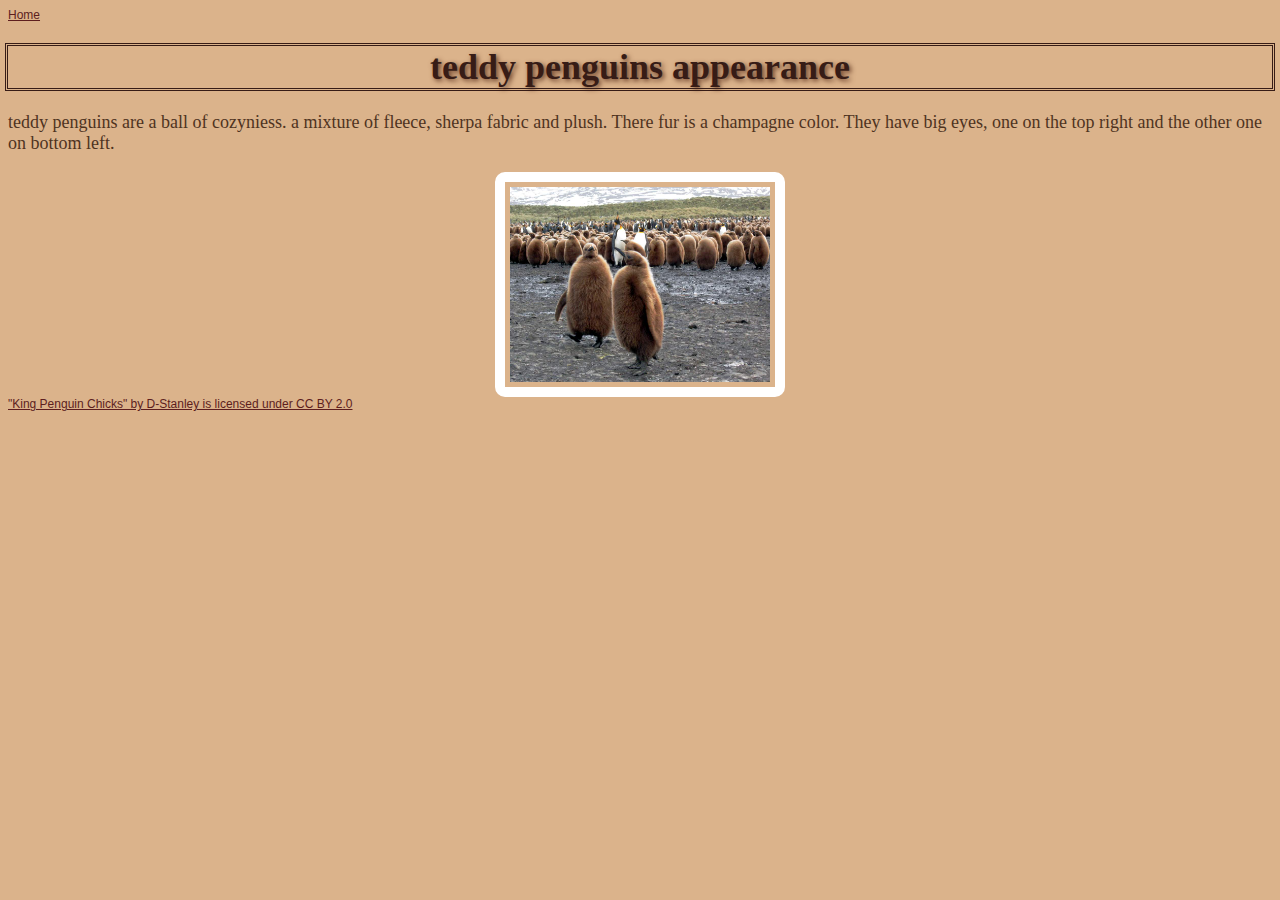
==== features.html @ 5546c3b2 "Update and rename Features.html to features.html" ====
<!DOCTYPE html>
<html>
<head>
	<title>characters appearance</title>
	<link rel="stylesheet" type="text/css" href="styles.css">
</head>
<body>
	<a href="index.html">Home</a>
	<h1>teddy penguins appearance</h1>
	<p>teddy penguins are a ball of cozyniess. a mixture of fleece, sherpa fabric and plush. There fur is a champagne color. They have big eyes, one on the top right and the other one on bottom left. </p>
	<img src="champange.jpg" alt="appearance" width="300px">
	<a href="https://www.flickr.com/photos/79721788@N00/16078330681">"King Penguin Chicks" by D-Stanley is licensed under CC BY 2.0</a>

</body>
</html>
---- styles.css ----
h1{color:#371C16;font-family: "Gorgeia"; font-size: 36px; outline-style: double; text-align: center;}
body{background:#DBB38B;font-family: "sofia", sans-serif; font-size: 12px; }
a{color:#5D1E1E;}
p{color:#4F331F; font-size: 18px; font-family: "TimesNewRoman"} 
h1{text-shadow: 2px 2px 5px #693E28;}
img{display: block;margin-left: auto; margin-right: auto; border: 10px solid #fff; border-radius: 10px; padding: 5px; width: 260px;}
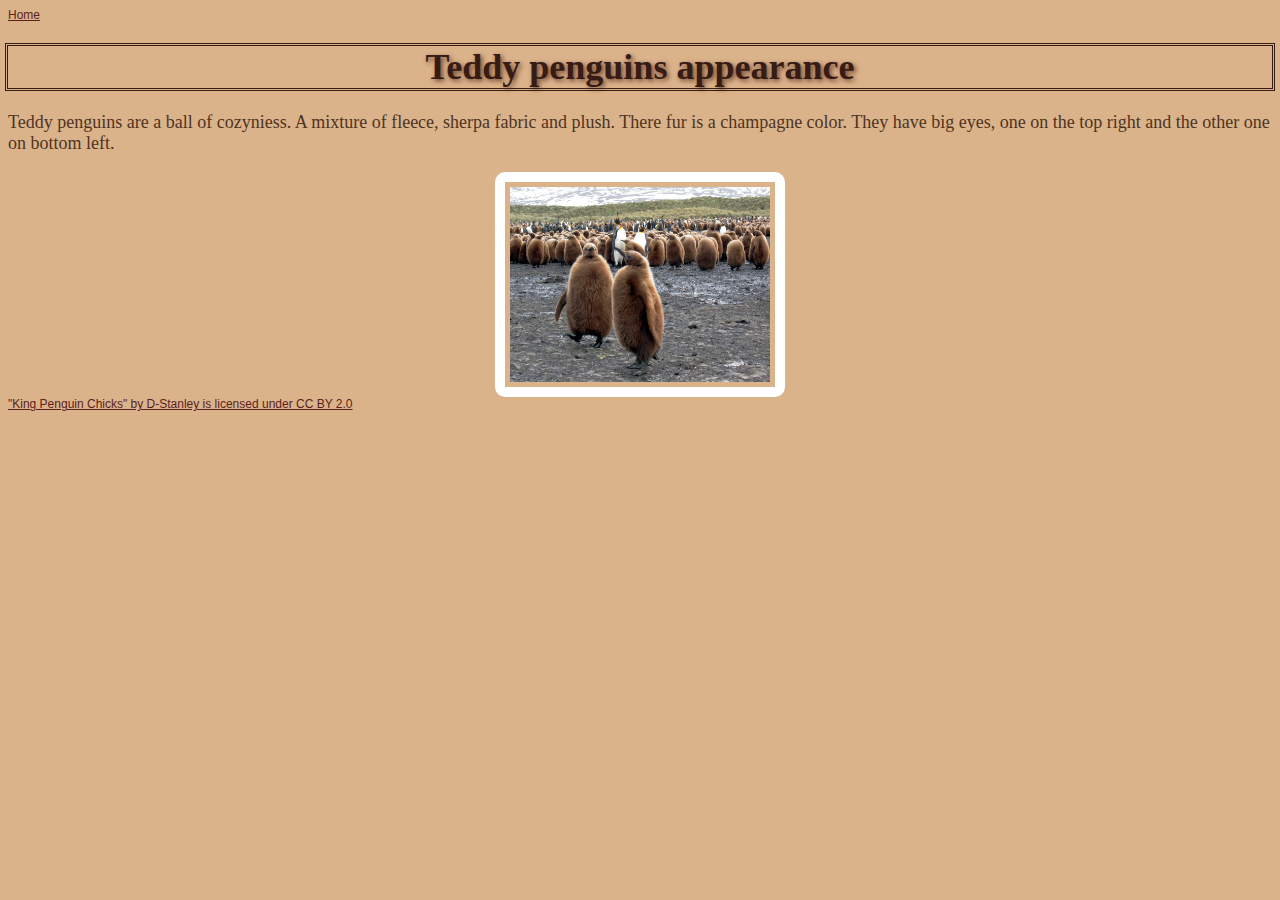
==== commit 1dd4dae3: "Update and rename Features.html to features.html" ====
--- a/features.html
+++ b/features.html
@@ -6,8 +6,8 @@
 </head>
 <body>
 	<a href="index.html">Home</a>
-	<h1>teddy penguins appearance</h1>
-	<p>teddy penguins are a ball of cozyniess. a mixture of fleece, sherpa fabric and plush. There fur is a champagne color. They have big eyes, one on the top right and the other one on bottom left. </p>
+	<h1>Teddy penguins appearance</h1>
+	<p>Teddy penguins are a ball of cozyniess. A mixture of fleece, sherpa fabric and plush. There fur is a champagne color. They have big eyes, one on the top right and the other one on bottom left. </p>
 	<img src="champange.jpg" alt="appearance" width="300px">
 	<a href="https://www.flickr.com/photos/79721788@N00/16078330681">"King Penguin Chicks" by D-Stanley is licensed under CC BY 2.0</a>
 
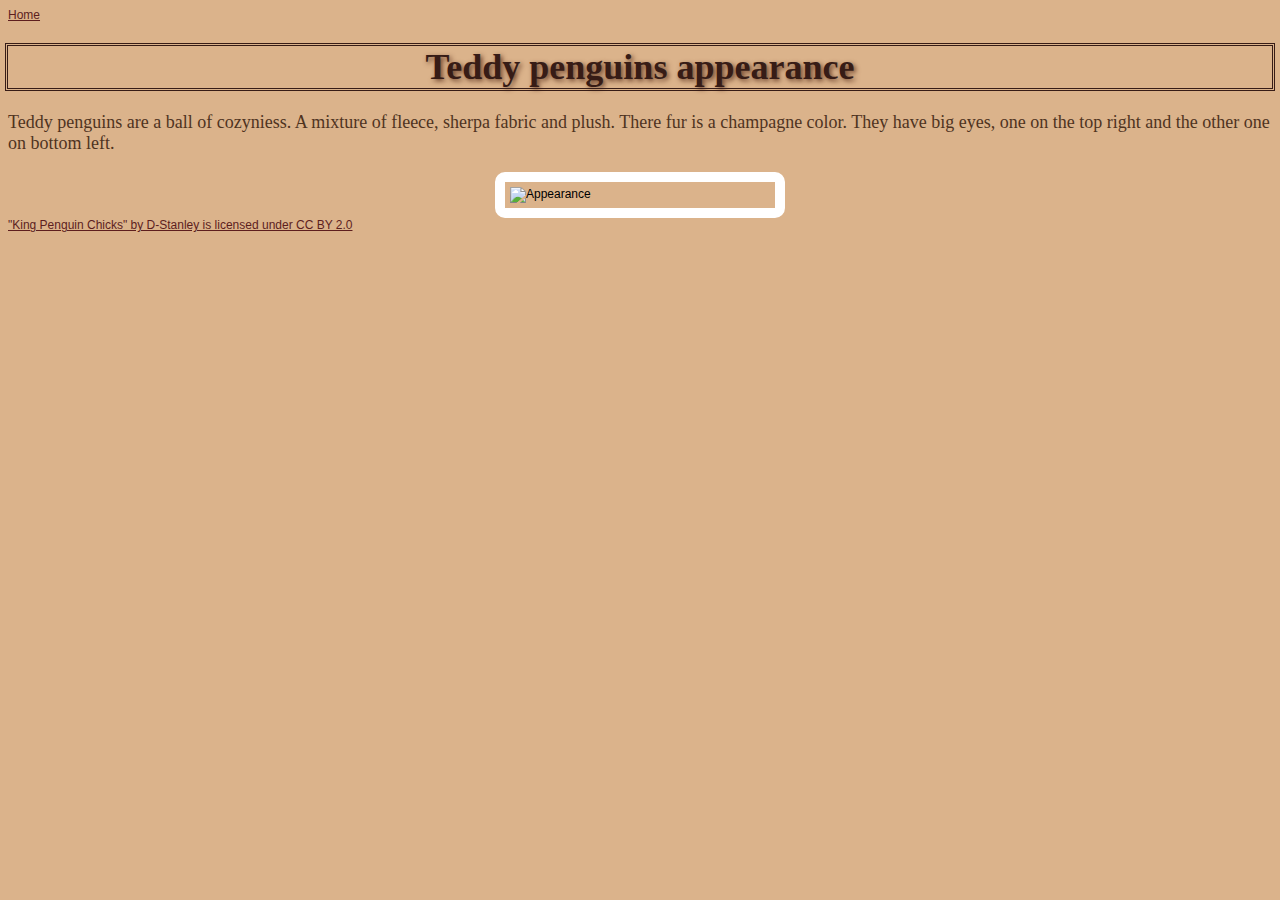
==== commit f05ca816: "Update features.html" ====
--- a/features.html
+++ b/features.html
@@ -8,7 +8,7 @@
 	<a href="index.html">Home</a>
 	<h1>Teddy penguins appearance</h1>
 	<p>Teddy penguins are a ball of cozyniess. A mixture of fleece, sherpa fabric and plush. There fur is a champagne color. They have big eyes, one on the top right and the other one on bottom left. </p>
-	<img src="champange.jpg" alt="appearance" width="300px">
+	<img src="Champange.jpg" alt="Appearance" width="300px">
 	<a href="https://www.flickr.com/photos/79721788@N00/16078330681">"King Penguin Chicks" by D-Stanley is licensed under CC BY 2.0</a>
 
 </body>
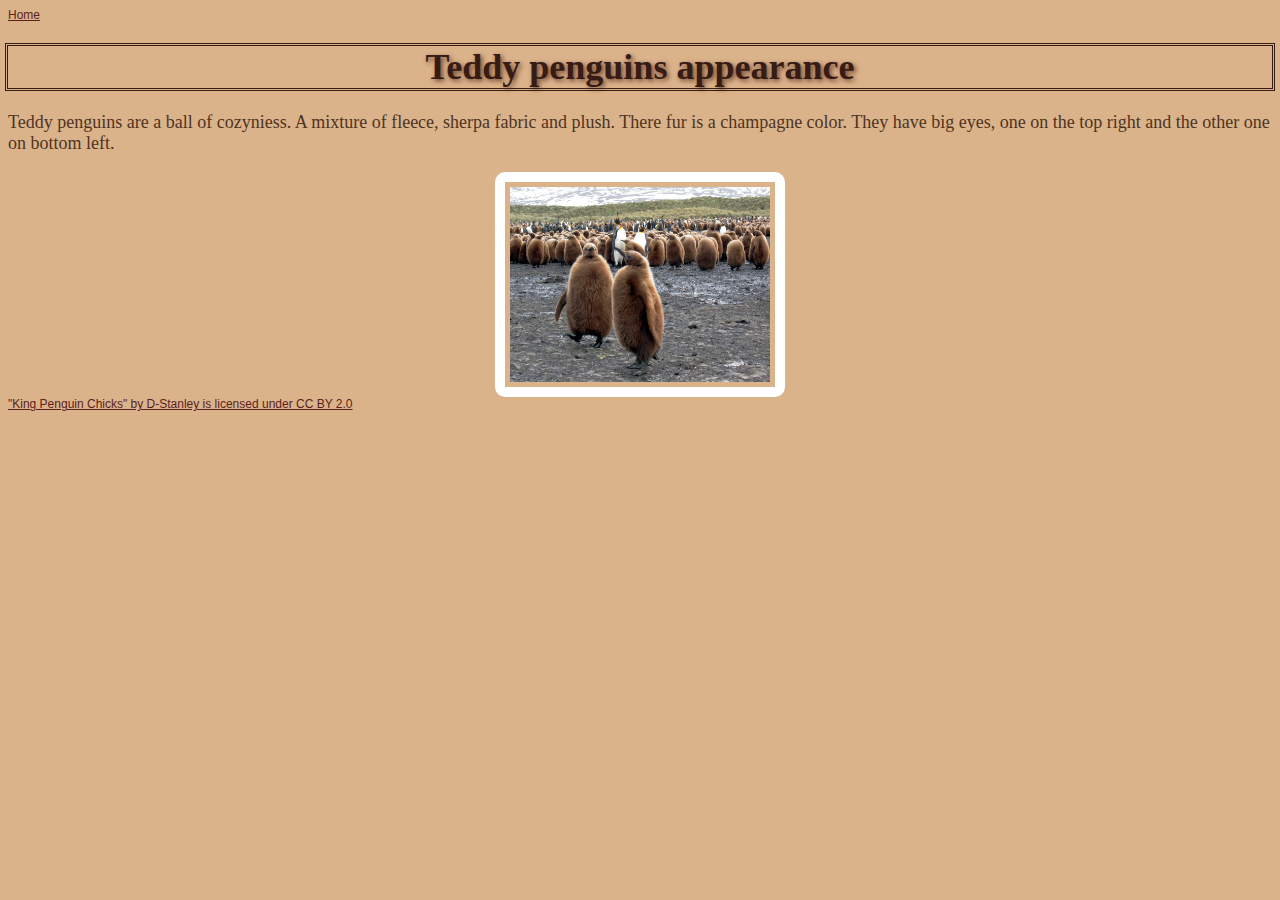
==== commit e4349cee: "Rename Features.html to features.html" ====
--- a/features.html
+++ b/features.html
@@ -8,7 +8,7 @@
 	<a href="index.html">Home</a>
 	<h1>Teddy penguins appearance</h1>
 	<p>Teddy penguins are a ball of cozyniess. A mixture of fleece, sherpa fabric and plush. There fur is a champagne color. They have big eyes, one on the top right and the other one on bottom left. </p>
-	<img src="Champange.jpg" alt="Appearance" width="300px">
+	<img src="champange.jpg" alt="Appearance" width="300px">
 	<a href="https://www.flickr.com/photos/79721788@N00/16078330681">"King Penguin Chicks" by D-Stanley is licensed under CC BY 2.0</a>
 
 </body>
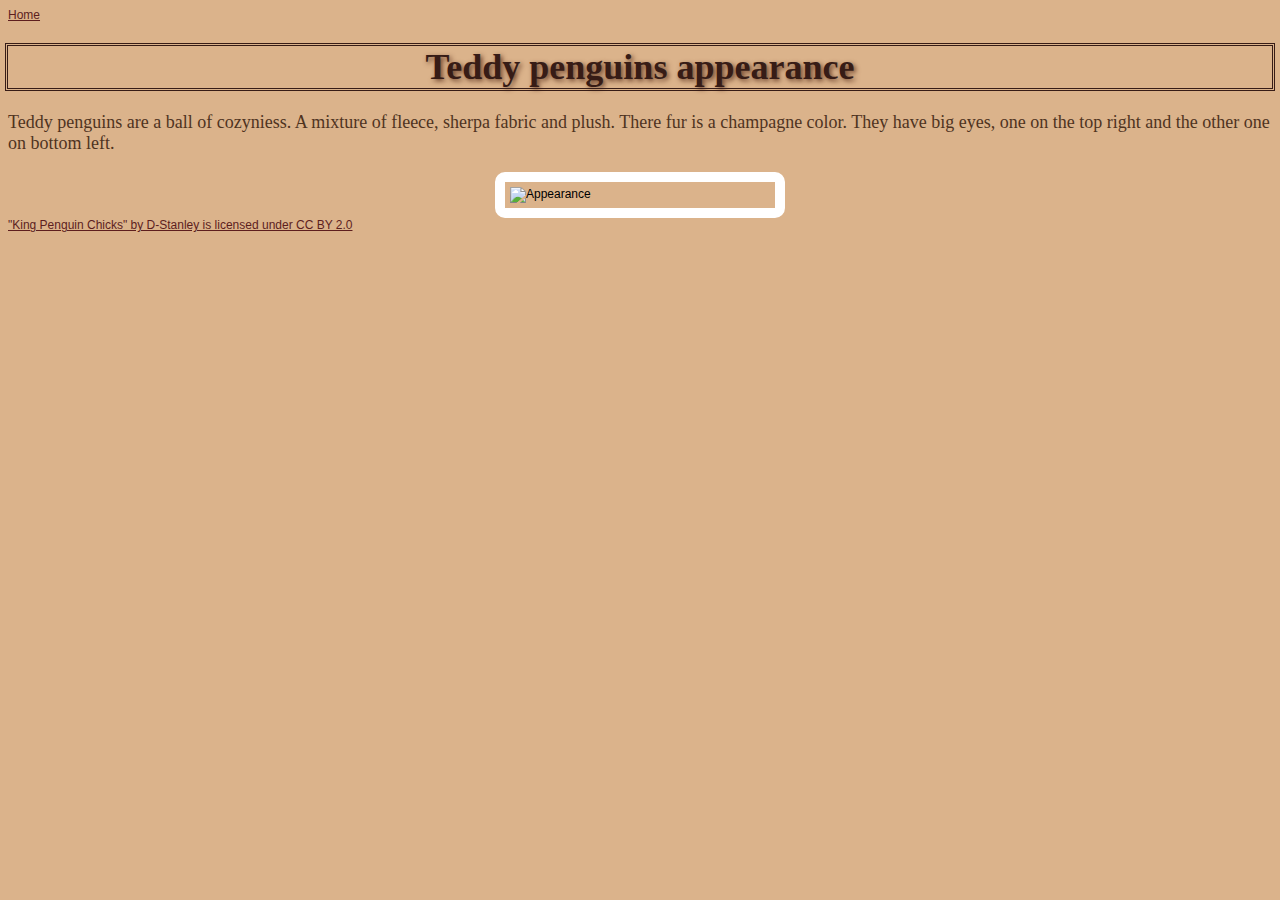
==== commit 0e2863a2: "Update and rename Features.html to features.html" ====
--- a/features.html
+++ b/features.html
@@ -8,7 +8,7 @@
 	<a href="index.html">Home</a>
 	<h1>Teddy penguins appearance</h1>
 	<p>Teddy penguins are a ball of cozyniess. A mixture of fleece, sherpa fabric and plush. There fur is a champagne color. They have big eyes, one on the top right and the other one on bottom left. </p>
-	<img src="champange.jpg" alt="Appearance" width="300px">
+	<img src="Champange.jpg" alt="Appearance" width="300px">
 	<a href="https://www.flickr.com/photos/79721788@N00/16078330681">"King Penguin Chicks" by D-Stanley is licensed under CC BY 2.0</a>
 
 </body>
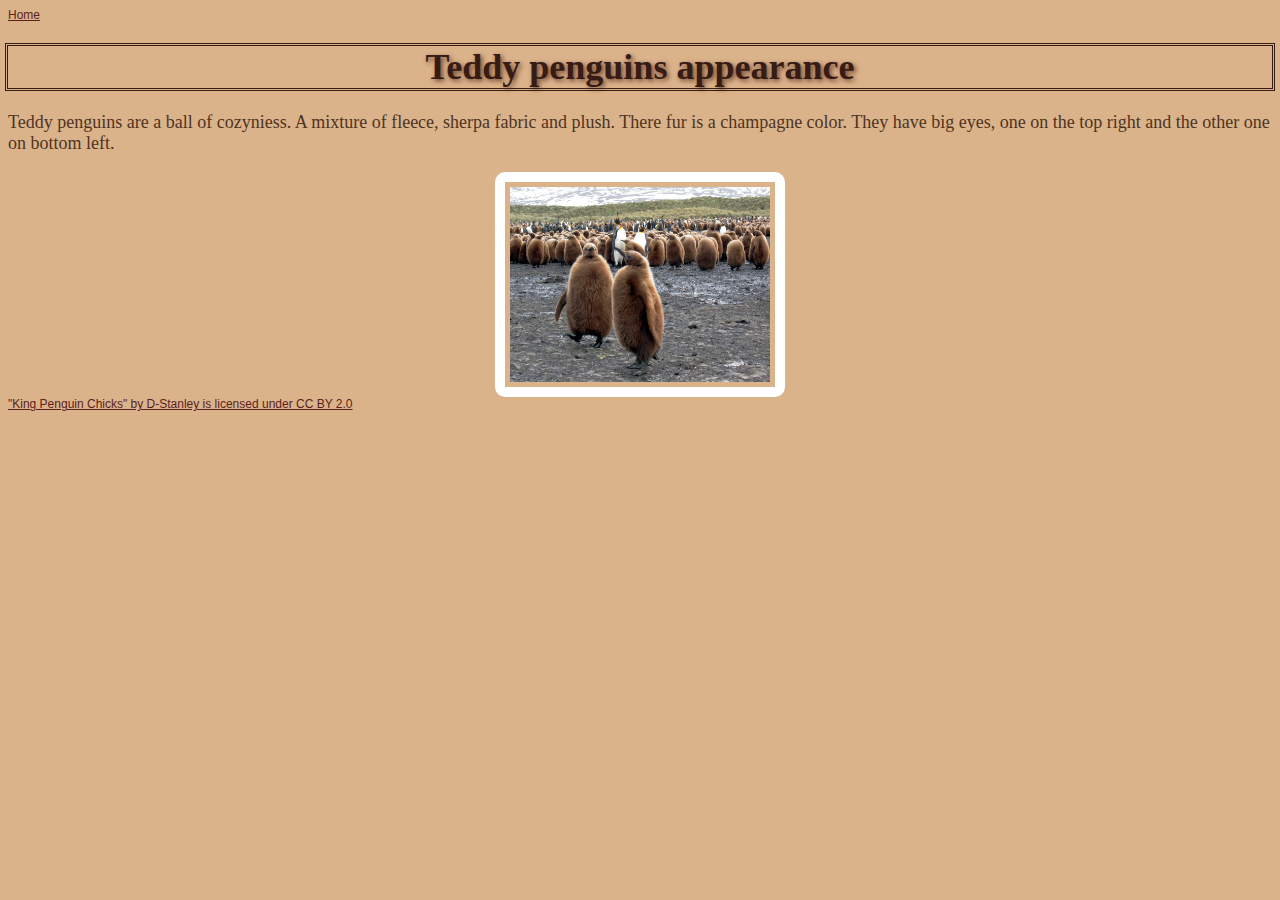
==== commit 24e209c9: "Update features.html" ====
--- a/features.html
+++ b/features.html
@@ -8,7 +8,7 @@
 	<a href="index.html">Home</a>
 	<h1>Teddy penguins appearance</h1>
 	<p>Teddy penguins are a ball of cozyniess. A mixture of fleece, sherpa fabric and plush. There fur is a champagne color. They have big eyes, one on the top right and the other one on bottom left. </p>
-	<img src="Champange.jpg" alt="Appearance" width="300px">
+	<img src="champange.jpg" alt="Appearance" width="300px">
 	<a href="https://www.flickr.com/photos/79721788@N00/16078330681">"King Penguin Chicks" by D-Stanley is licensed under CC BY 2.0</a>
 
 </body>
